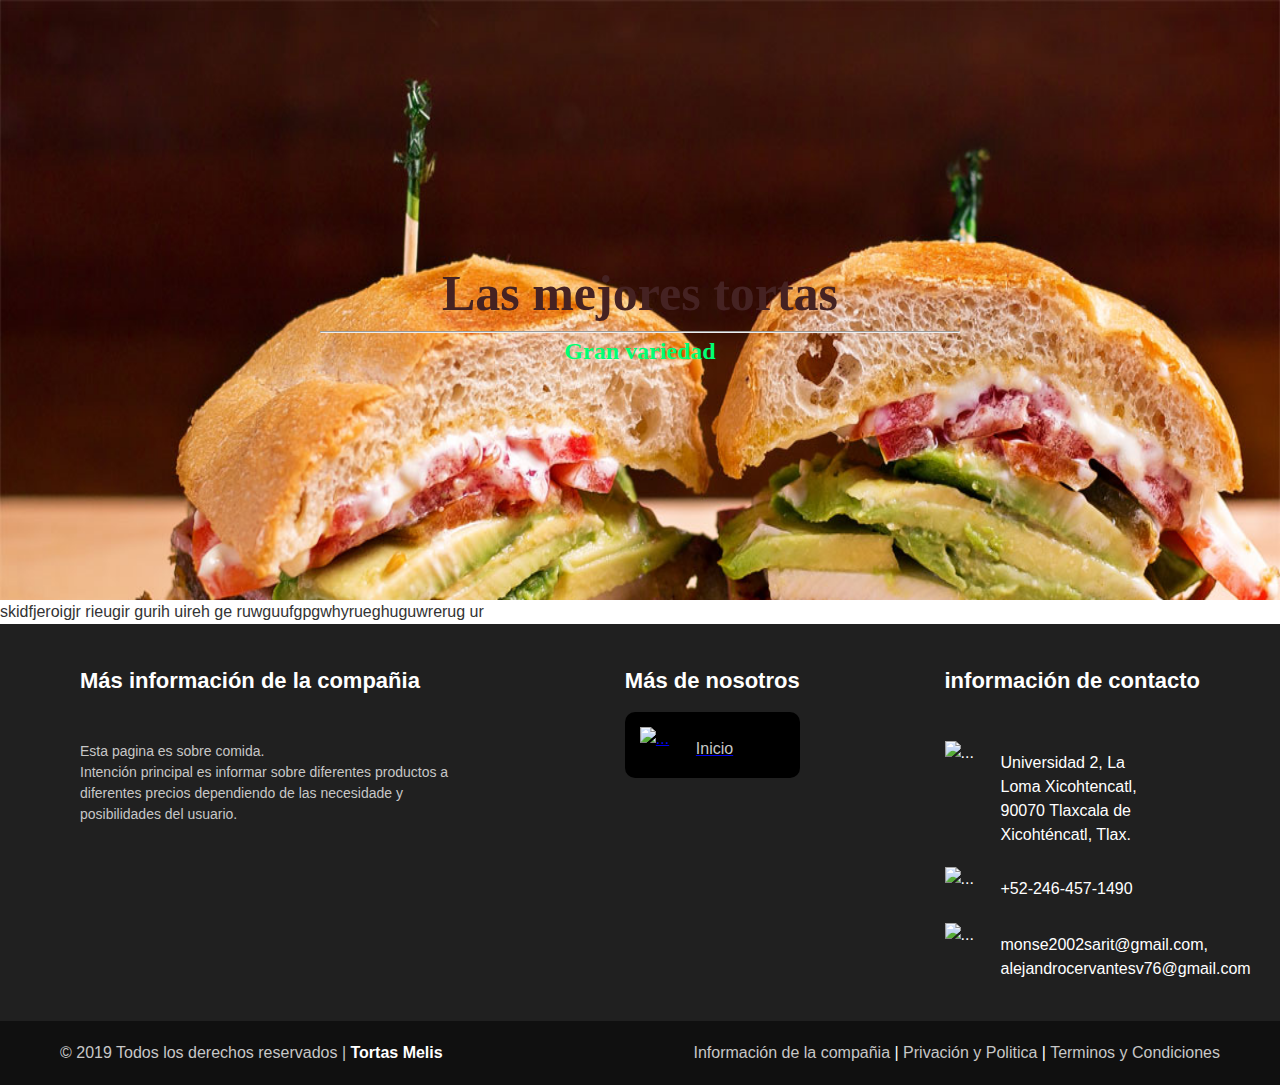
==== tortas.html @ 5f5c6051 "18" ====
<!DOCTYPE html>
<html lang="en" dir="ltr">
  <head>
    <meta charset="utf-8">
    <title>Tortas</title>
    <link rel="stylesheet" href="css/tortas.css">
    <link rel="stylesheet" type="text/css" href="css/footer.css">
    <style media="screen">
      #titulo{
          background: #FBFCFC url("imagenes/tortas2.jpg") repeat fixed; /*cambiar imagen*/
          background-size: 100% 100%;
          display: table;
        }
    </style>
  </head>
  <body>
<section>


    <nav id="titulo">
      <h1 size="50px">Las mejores tortas</h1>
      <hr width="50%">
      <h2 size="50px">Gran variedad</h2>
    </nav>

      <article class="contenido">
        <p>skidfjeroigjr rieugir gurih uireh ge ruwguufgpgwhyrueghuguwrerug ur</p>
      </article>
</section>

   <footer>
      <div class="container-footer-all">

        <div class="container-body">
          <div class="colum1">
            <h1>Más información de la compañia</h1> <br>
            <p>Esta pagina es sobre comida.<br>
              Intención principal es informar sobre diferentes productos a diferentes
              precios dependiendo de las necesidade y posibilidades del usuario.</p>
          </div>

          <div class="colum2">
            <h1> <center> Más de nosotros </center></h1>
            <a href="Formulario.php">
            </a>
            <a href="index.html">
              <div class="row">
                <img src="https://img.icons8.com/office/40/000000/home.png" alt="...">
                <p>Inicio</p>
              </div>
            </a>
          </div>

          <div class="colum3">
            <h1>información de contacto</h1>
            <br>
            <div class="row2">
              <img src="https://img.icons8.com/dusk/64/000000/near-me.png" alt="...">
              <label for="">Universidad 2, La Loma Xicohtencatl, 90070 Tlaxcala de
                Xicohténcatl, Tlax.</label>
            </div>
            <div class="row2">
              <img src="https://img.icons8.com/nolan/64/000000/phone-office.png" alt="...">
              <label for="">+52-246-457-1490</label>
            </div>
            <div class="row2">
              <img src="https://img.icons8.com/dusk/64/000000/email.png" alt="...">
              <label>monse2002sarit@gmail.com, alejandrocervantesv76@gmail.com</label>
            </div>
          </div>
        </div>

      </div>

      <div class="container-footer">
        <div class="footer">
          <div class="copyright">
            © 2019 Todos los derechos reservados | <a href="index.html">Tortas Melis</a>
          </div>

          <div class="information">
            <a href="#">Información de la compañia</a> |
            <a href="https://policies.google.com/?hl=es">Privación y Politica</a> |
            <a href="https://policies.google.com/terms?hl=es">Terminos y Condiciones
            </a>
          </div>
        </div>
      </div>
    </footer>
  </body>
</html>
---- css/tortas.css ----
*{
	box-sizing: border-box;
}

body{
	margin: 0;
	font-size: 1rem;
	line-height: 1.5;
	color:#333;
	overflow-x: hidden;
}
/*.header-overlay{ /*capa encima del video color*/
/*	height: 100vh;
	width: 100vw;
	position: absolute;
	top:0;
	left: 0;
	background: #E7D1B6;
	z-index: 1;
	opacity: .55;
}*/
.header-imagen{
	position: absolute;
	top: 0;
	left: 0;
	width: 100%;
	height: 100vh;
	overflow: hidden; /*para no ver barra de scroll*/
}
.header-imagen img{
	min-width: 100%;
	min-height: 100%;
}

#titulo{
  color: white;
    height: 600px;
    width: 100%;
    text-align: center;

    background-size: 100% 95%;
    background-size: cover;
}

#titulo h1{
	font-family: 'Amatic SC', cursive;
	color:#452222;
  text-align: center;
  margin-top: 20%;
  /*font-family: 'ZCOOL KuaiLe', cursive;*/
/*  margin-left: 40%;*/
	font-size: 50px;
}
#titulo h2{
	color: #00FF74 ;/*#433737*/
	font-family: 'ZCOOL KuaiLe', cursive;
}
#titulo hr{
	margin-left: 25%;
}
---- css/footer.css ----
*{
  margin: 0px;
  padding: 0px;
  box-sizing: border-box;
  font-family: sans-serif;
}

footer{
  width: 100%;
  background-color: #202020 ;/*#390202 */
  color: white;
}

.container-footer-all{
  width: 100%;
  max-width: 1200px;
  margin: auto;
  padding: 40px;
}

.container-body{
  display: flex;
  justify-content: space-between;
}

.colum1, .colum2, .colum3{
  max-width: 400px;
}

.colum1 h1, .colum2 h1, .colum3 h1{
  font-size: 22px;
}

.colum1 p{
  font-size: 14px;
  color: #c7c7c7;
  margin-top: 20px;
  transition: 1s;
}

.colum2 .row{
  margin-top: 15px;
  display: flex;
  background-color: black;
  padding: 15px;
  border-radius: 10px;
  transition: 1s;
}

.row:hover{
  background-color: #F3F3F3;/*#F3F3F3*/
}

.row:hover p{
  color: black;
}

.row img, .row2 img{
  width: 36px;
  height: 36px;
}
.row label, .row p{
  margin-top: 10px;
  margin-left: 20px;
  color: #c7c7c7;
}

.row2{
  margin-top: 20px;
  display: flex;
}

.row2 label, .row2 p{
  margin-top: 10px;
  margin-left: 20px;
  max-width: 140px;
}

.container-footer{
  width: 100%;
  background: #101010;
}

.footer{
  max-width: 1200px;
  margin: auto;
  display: flex;
  justify-content: space-between;
  padding: 20px;
}

.copyright{
  color: #c7c7c7;
}

.copyright a{
  text-decoration: none;
  color: white;
  font-weight: bold;
}

.information a{
  text-decoration: none;
  color: #c7c7c7;
}

/*Responsive footer*/

@media screen and (max-width: 1100px){
  .container-body{
    flex-wrap: wrap;
  }

  .colum1{
    max-width: 100%;
  }

  .information{
    font-size: 20px;
  }

  .colum2, .colum3{
    margin-top: 40px;
    margin: auto;
  }
}
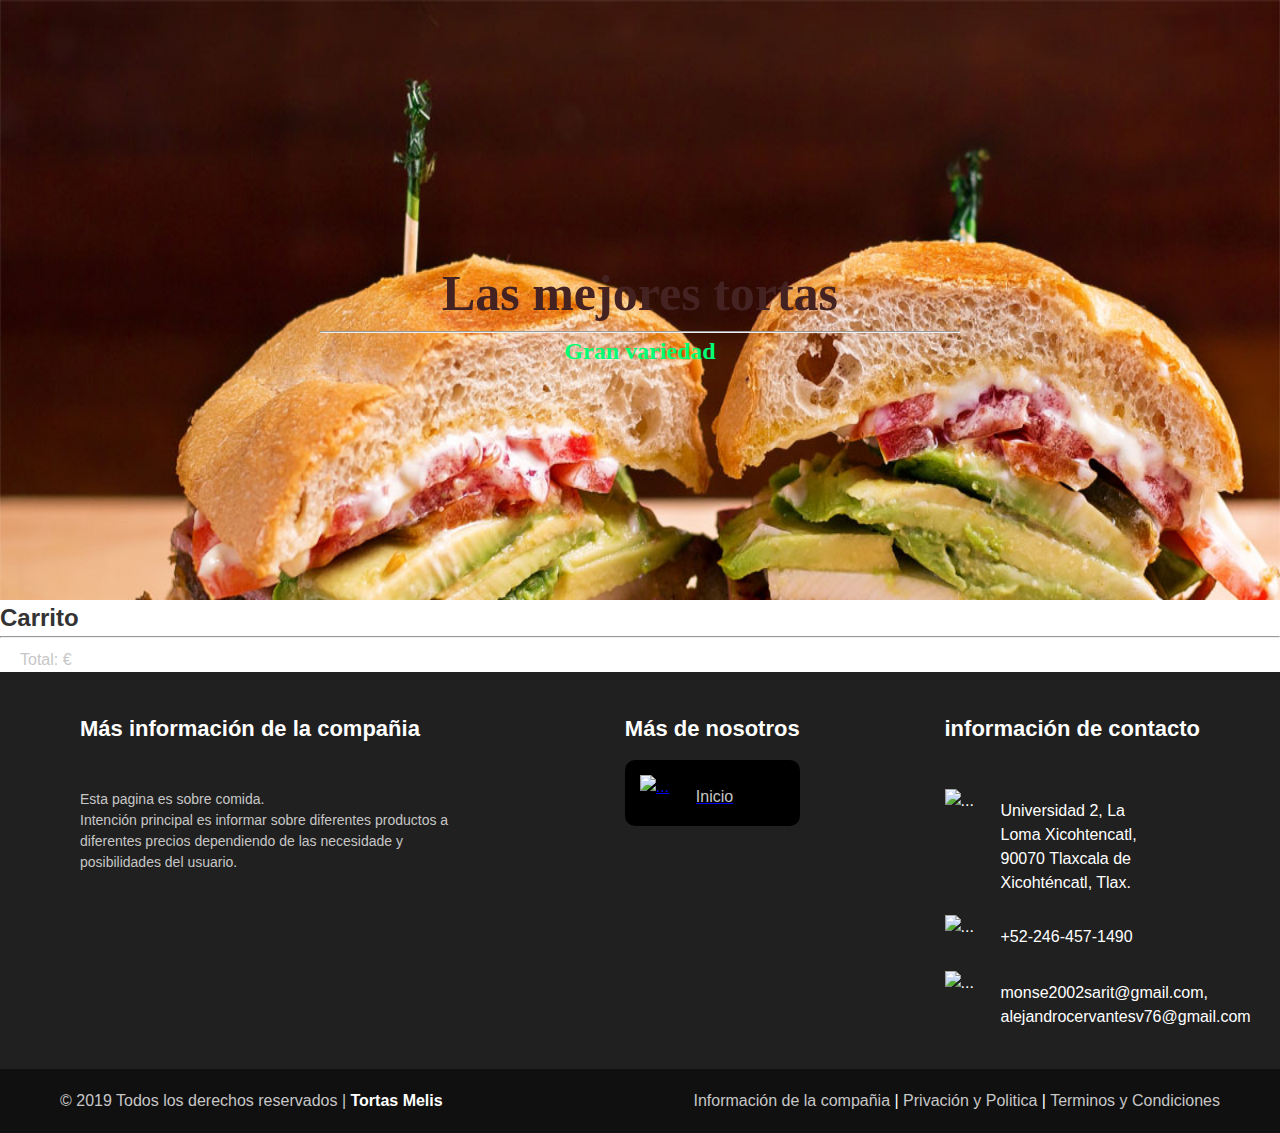
==== commit 3fa9b2b6: "19" ====
--- a/tortas.html
+++ b/tortas.html
@@ -24,7 +24,21 @@
     </nav>
 
       <article class="contenido">
-        <p>skidfjeroigjr rieugir gurih uireh ge ruwguufgpgwhyrueghuguwrerug ur</p>
+        <div class="container">
+        <div class="row">
+            <!-- Elementos generados a partir del JSON -->
+            <main id="items" class="col-sm-8 row"></main>
+            <!-- Carrito -->
+            <aside class="col-sm-4">
+                <h2>Carrito</h2>
+                <!-- Elementos del carrito -->
+                <ul id="carrito" class="list-group"></ul>
+                <hr>
+                <!-- Precio total -->
+                <p class="text-right">Total: <span id="total"></span>&euro;</p>
+            </aside>
+        </div>
+    </div>
       </article>
 </section>
 
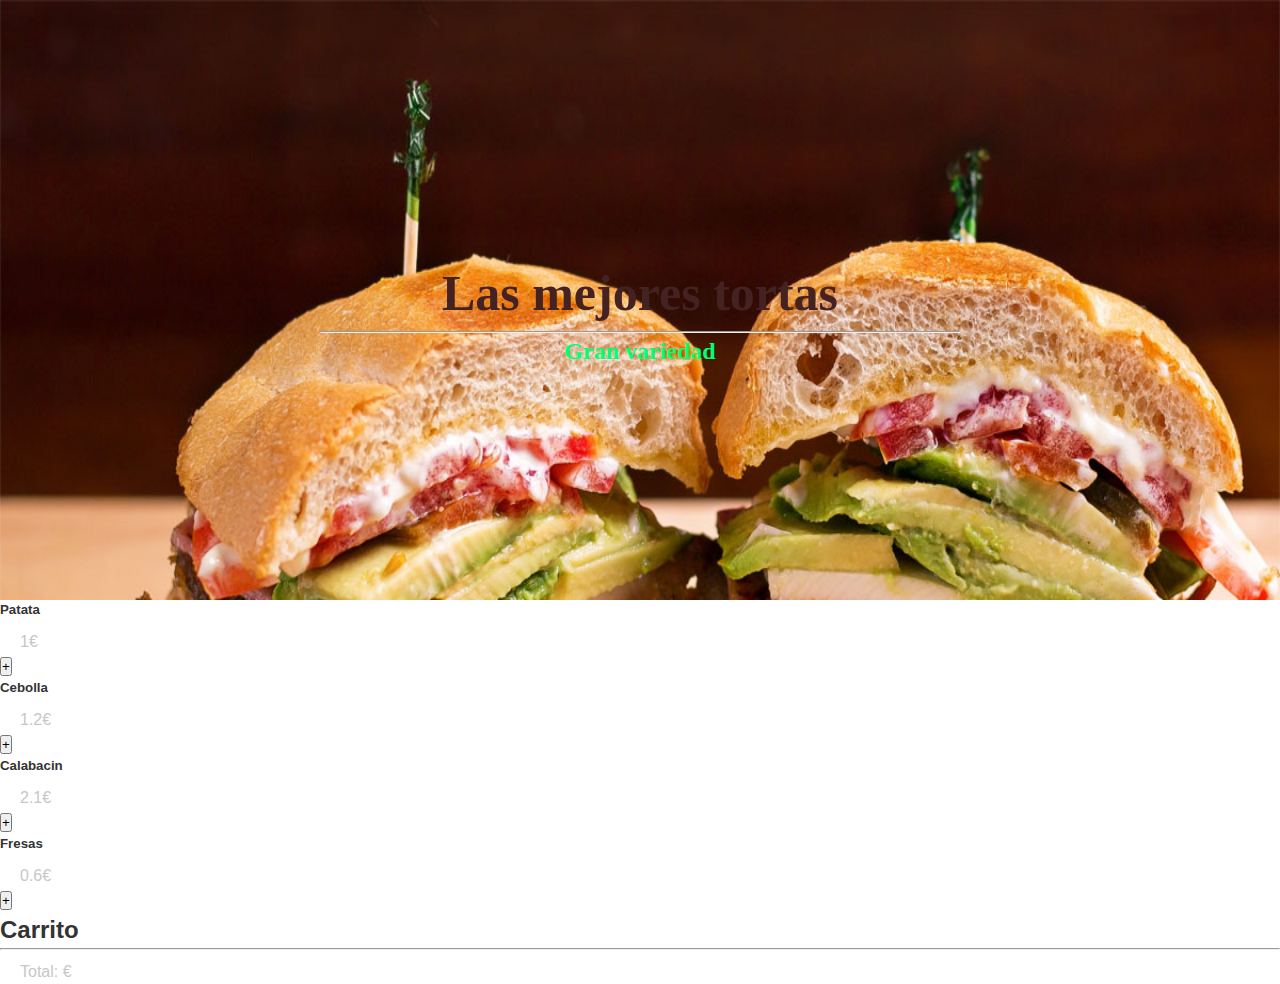
==== commit 6a00d52b: "22" ====
--- a/tortas.html
+++ b/tortas.html
@@ -5,6 +5,7 @@
     <title>Tortas</title>
     <link rel="stylesheet" href="css/tortas.css">
     <link rel="stylesheet" type="text/css" href="css/footer.css">
+  <!--  <link rel="stylesheet" href="js/car.js">-->
     <style media="screen">
       #titulo{
           background: #FBFCFC url("imagenes/tortas2.jpg") repeat fixed; /*cambiar imagen*/
@@ -12,6 +13,136 @@
           display: table;
         }
     </style>
+    <script>
+    window.onload = function () {
+        // Variables
+        let baseDeDatos = [
+            {
+                id: 1,
+                nombre: 'Patata',
+                precio: 1
+            },
+            {
+                id: 2,
+                nombre: 'Cebolla',
+                precio: 1.2
+            },
+            {
+                id: 3,
+                nombre: 'Calabacin',
+                precio: 2.1
+            },
+            {
+                id: 4,
+                nombre: 'Fresas',
+                precio: 0.6
+            }
+
+        ]
+        let $items = document.querySelector('#items');
+        let carrito = [];
+        let total = 0;
+        let $carrito = document.querySelector('#carrito');
+        let $total = document.querySelector('#total');
+        // Funciones
+        function renderItems () {
+            for (let info of baseDeDatos) {
+                // Estructura
+                let miNodo = document.createElement('div');
+                miNodo.classList.add('card', 'col-sm-4');
+                // Body
+                let miNodoCardBody = document.createElement('div');
+                miNodoCardBody.classList.add('card-body');
+                // Titulo
+                let miNodoTitle = document.createElement('h5');
+                miNodoTitle.classList.add('card-title');
+                miNodoTitle.textContent = info['nombre'];
+                // Precio
+                let miNodoPrecio = document.createElement('p');
+                miNodoPrecio.classList.add('card-text');
+                miNodoPrecio.textContent = info['precio'] + '€';
+                // Boton
+                let miNodoBoton = document.createElement('button');
+                miNodoBoton.classList.add('btn', 'btn-primary');
+                miNodoBoton.textContent = '+';
+                miNodoBoton.setAttribute('marcador', info['id']);
+                miNodoBoton.addEventListener('click', anyadirCarrito);
+                // Insertamos
+                miNodoCardBody.appendChild(miNodoTitle);
+                miNodoCardBody.appendChild(miNodoPrecio);
+                miNodoCardBody.appendChild(miNodoBoton);
+                miNodo.appendChild(miNodoCardBody);
+                $items.appendChild(miNodo);
+            }
+        }
+        function anyadirCarrito () {
+            // Anyadimos el Nodo a nuestro carrito
+            carrito.push(this.getAttribute('marcador'))
+            // Calculo el total
+            calcularTotal();
+            // Renderizamos el carrito
+            renderizarCarrito();
+
+        }
+
+        function renderizarCarrito () {
+            // Vaciamos todo el html
+            $carrito.textContent = '';
+            // Generamos los Nodos a partir de carrito
+            carrito.forEach(function (item, indice) {
+                // Obtenemos el item que necesitamos de la variable base de datos
+                let miItem = baseDeDatos.filter(function(itemBaseDatos) {
+                    return itemBaseDatos['id'] == item;
+                });
+                // Creamos el nodo del item del carrito
+                let miNodo = document.createElement('li');
+                miNodo.classList.add('list-group-item', 'text-right');
+                miNodo.textContent = `${miItem[0]['nombre']} - ${miItem[0]['precio']}€`;
+                // Boton de borrar
+                let miBoton = document.createElement('button');
+                miBoton.classList.add('btn', 'btn-danger', 'mx-5');
+                miBoton.textContent = 'X';
+                miBoton.setAttribute('posicion', indice);
+                miBoton.addEventListener('click', borrarItemCarrito);
+                // Mezclamos nodos
+                miNodo.appendChild(miBoton);
+                $carrito.appendChild(miNodo);
+            })
+        }
+
+        function borrarItemCarrito () {
+            // Obtenemos la posicion que hay en el boton pulsado
+            let posicion = this.getAttribute('posicion');
+            // Borramos la posicion que nos interesa
+            carrito.splice(posicion, 1);
+            // volvemos a renderizar
+            renderizarCarrito();
+            // Calculamos de nuevo el precio
+            calcularTotal();
+        }
+
+        function calcularTotal () {
+            // Limpiamos precio anterior
+            total = 0;
+            // Recorremos el array del carrito
+            for (let item of carrito) {
+                // De cada elemento obtenemos su precio
+                let miItem = baseDeDatos.filter(function(itemBaseDatos) {
+                    return itemBaseDatos['id'] == item;
+                });
+                total = total + miItem[0]['precio'];
+            }
+            // Formateamos el total para que solo tenga dos decimales
+            let totalDosDecimales = total.toFixed(2);
+            // Renderizamos el precio en el HTML
+            $total.textContent = totalDosDecimales;
+        }
+        // Eventos
+
+        // Inicio
+        renderItems();
+    }
+</script>
   </head>
   <body>
 <section>
@@ -42,7 +173,7 @@
       </article>
 </section>
 
-   <footer>
+  <!-- <footer>
       <div class="container-footer-all">
 
         <div class="container-body">
@@ -100,6 +231,6 @@
           </div>
         </div>
       </div>
-    </footer>
+    </footer>-->
   </body>
 </html>
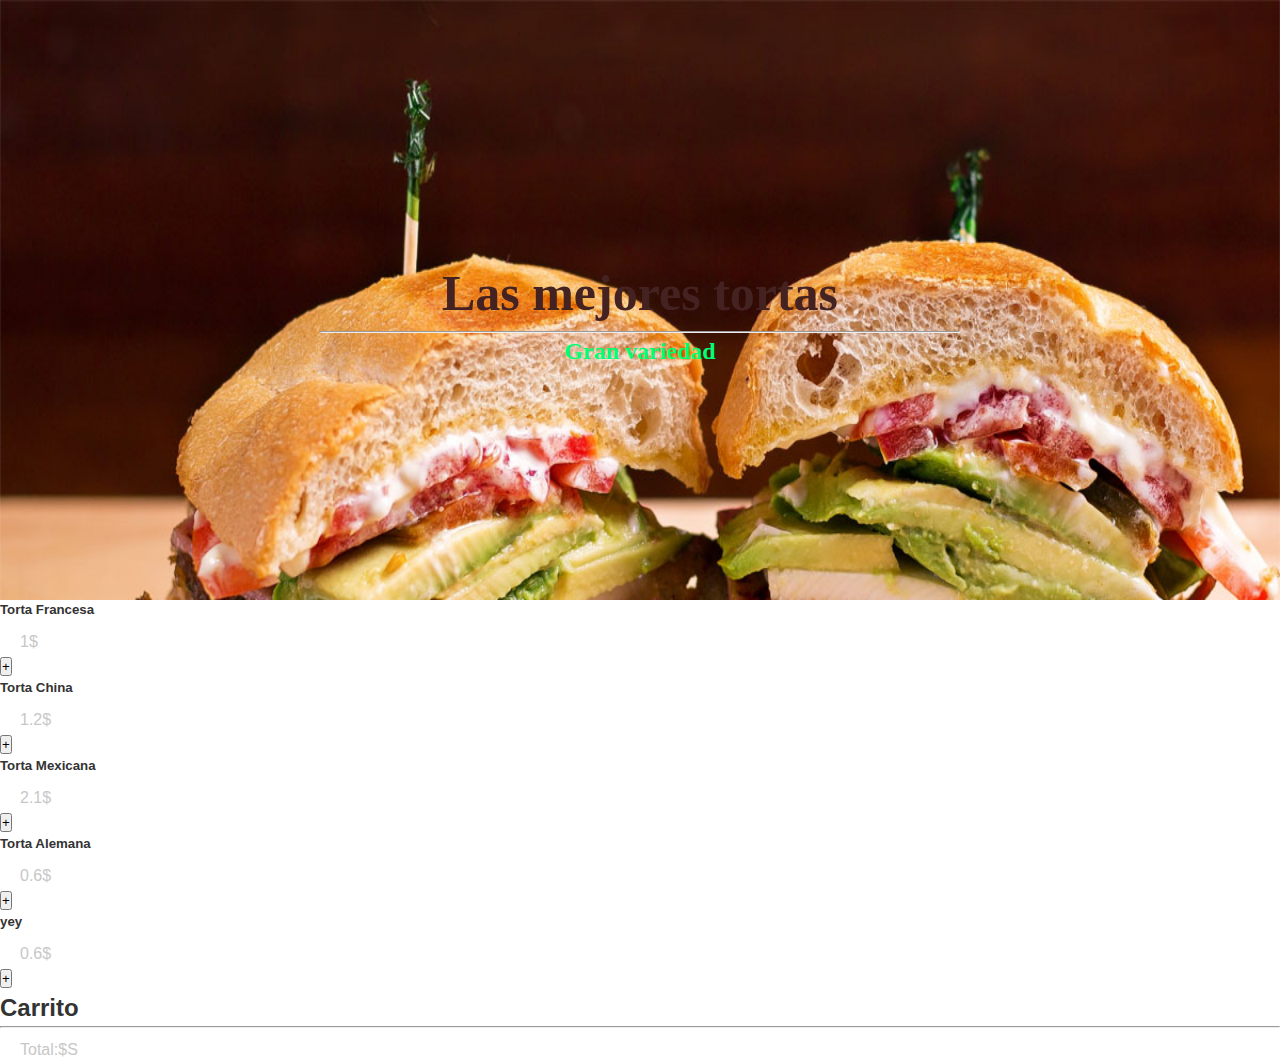
==== commit a7921ee0: "23" ====
--- a/tortas.html
+++ b/tortas.html
@@ -19,22 +19,27 @@
         let baseDeDatos = [
             {
                 id: 1,
-                nombre: 'Patata',
+                nombre: 'Torta Francesa',//Patata
                 precio: 1
             },
             {
                 id: 2,
-                nombre: 'Cebolla',
+                nombre: 'Torta China',//Cebolla
                 precio: 1.2
             },
             {
                 id: 3,
-                nombre: 'Calabacin',
+                nombre: 'Torta Mexicana',//Calabacin
                 precio: 2.1
             },
             {
                 id: 4,
-                nombre: 'Fresas',
+                nombre: 'Torta Alemana',//Fresas
+                precio: 0.6
+            },
+            {
+                id: 5,
+                nombre: 'yey',//Fresas
                 precio: 0.6
             }
 
@@ -60,7 +65,7 @@
                 // Precio
                 let miNodoPrecio = document.createElement('p');
                 miNodoPrecio.classList.add('card-text');
-                miNodoPrecio.textContent = info['precio'] + '€';
+                miNodoPrecio.textContent = info['precio'] + '$';//'€'
                 // Boton
                 let miNodoBoton = document.createElement('button');
                 miNodoBoton.classList.add('btn', 'btn-primary');
@@ -97,7 +102,7 @@
                 // Creamos el nodo del item del carrito
                 let miNodo = document.createElement('li');
                 miNodo.classList.add('list-group-item', 'text-right');
-                miNodo.textContent = `${miItem[0]['nombre']} - ${miItem[0]['precio']}€`;
+                miNodo.textContent = `${miItem[0]['nombre']} - ${miItem[0]['precio']}$`;//€`
                 // Boton de borrar
                 let miBoton = document.createElement('button');
                 miBoton.classList.add('btn', 'btn-danger', 'mx-5');
@@ -166,7 +171,7 @@
                 <ul id="carrito" class="list-group"></ul>
                 <hr>
                 <!-- Precio total -->
-                <p class="text-right">Total: <span id="total"></span>&euro;</p>
+                <p class="text-right">Total:$S<span id="total"></span></p><!--&euro-->
             </aside>
         </div>
     </div>
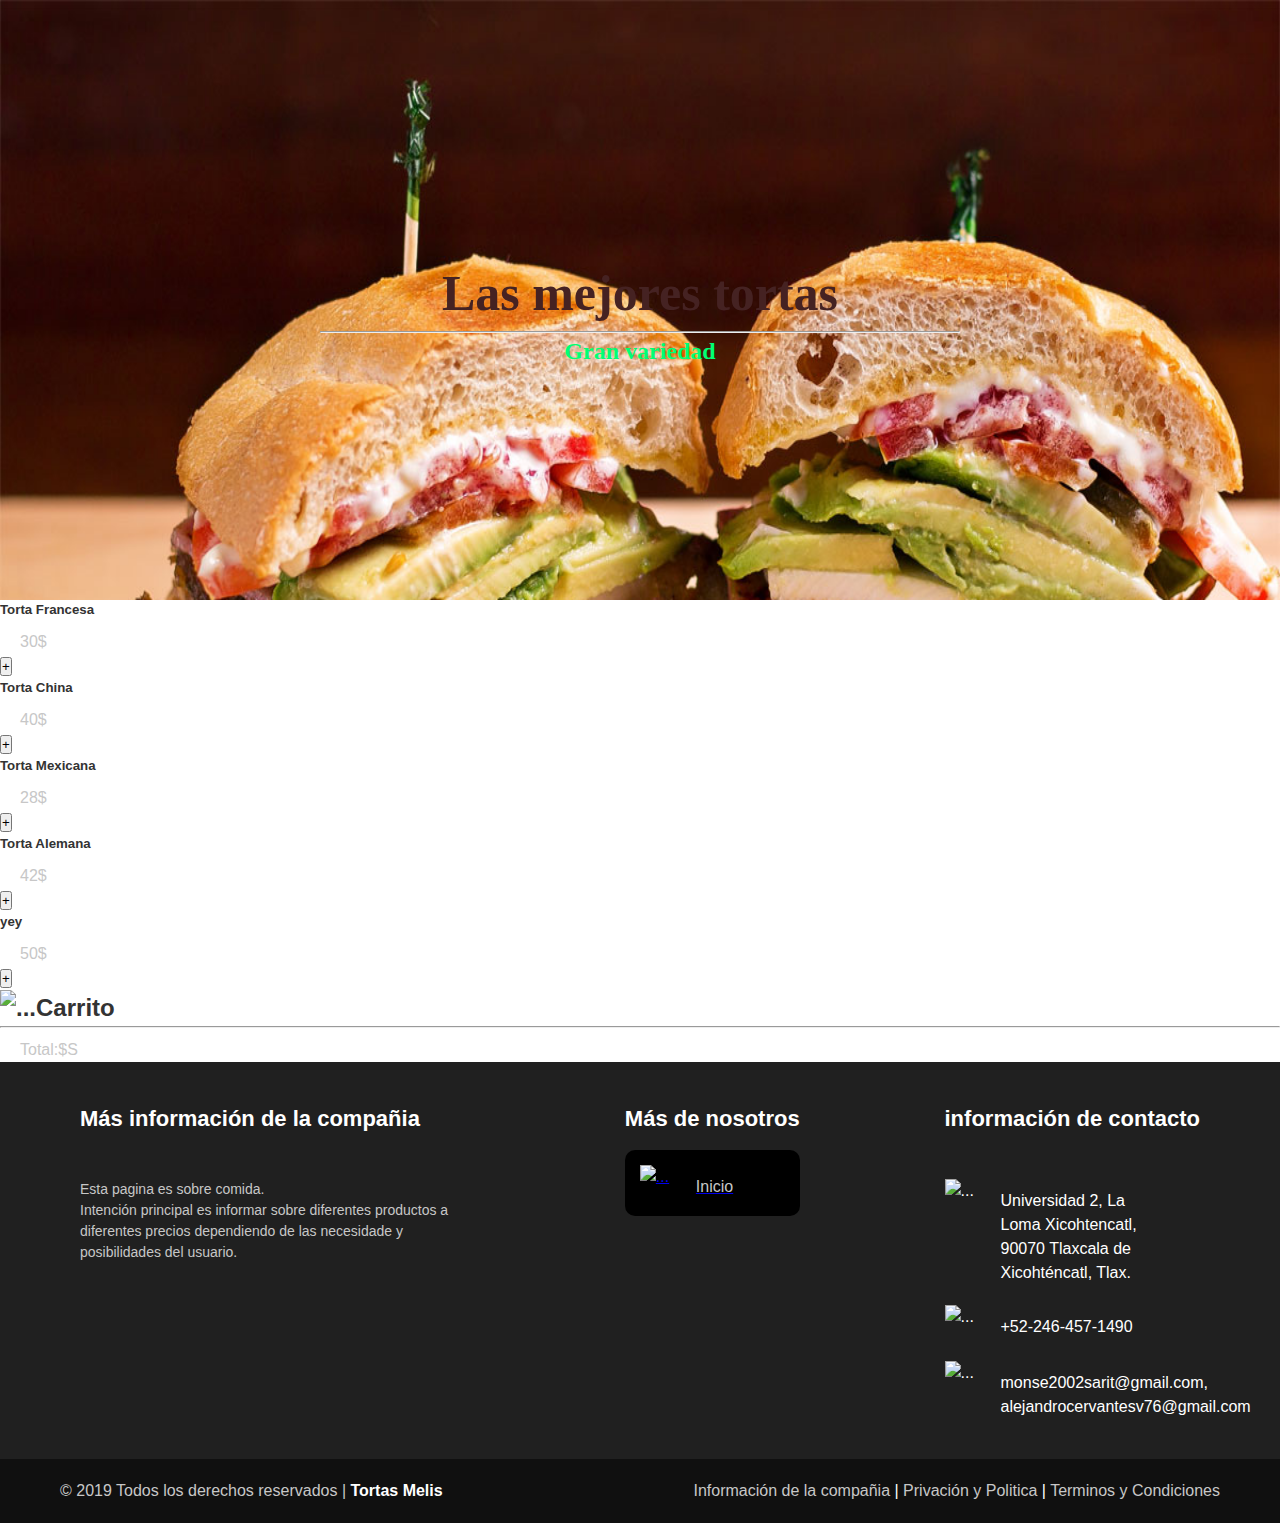
==== commit b3c50ee2: "24" ====
--- a/tortas.html
+++ b/tortas.html
@@ -20,27 +20,27 @@
             {
                 id: 1,
                 nombre: 'Torta Francesa',//Patata
-                precio: 1
+                precio:30
             },
             {
                 id: 2,
                 nombre: 'Torta China',//Cebolla
-                precio: 1.2
+                precio: 40
             },
             {
                 id: 3,
                 nombre: 'Torta Mexicana',//Calabacin
-                precio: 2.1
+                precio: 28
             },
             {
                 id: 4,
                 nombre: 'Torta Alemana',//Fresas
-                precio: 0.6
+                precio: 42
             },
             {
                 id: 5,
                 nombre: 'yey',//Fresas
-                precio: 0.6
+                precio: 50
             }
 
         ]
@@ -166,7 +166,8 @@
             <main id="items" class="col-sm-8 row"></main>
             <!-- Carrito -->
             <aside class="col-sm-4">
-                <h2>Carrito</h2>
+
+                <h2><img src="https://img.icons8.com/color/24/000000/add-shopping-cart.png" alt="...">Carrito</h2>
                 <!-- Elementos del carrito -->
                 <ul id="carrito" class="list-group"></ul>
                 <hr>
@@ -178,7 +179,7 @@
       </article>
 </section>
 
-  <!-- <footer>
+  <footer>
       <div class="container-footer-all">
 
         <div class="container-body">
@@ -236,6 +237,6 @@
           </div>
         </div>
       </div>
-    </footer>-->
+    </footer>
   </body>
 </html>
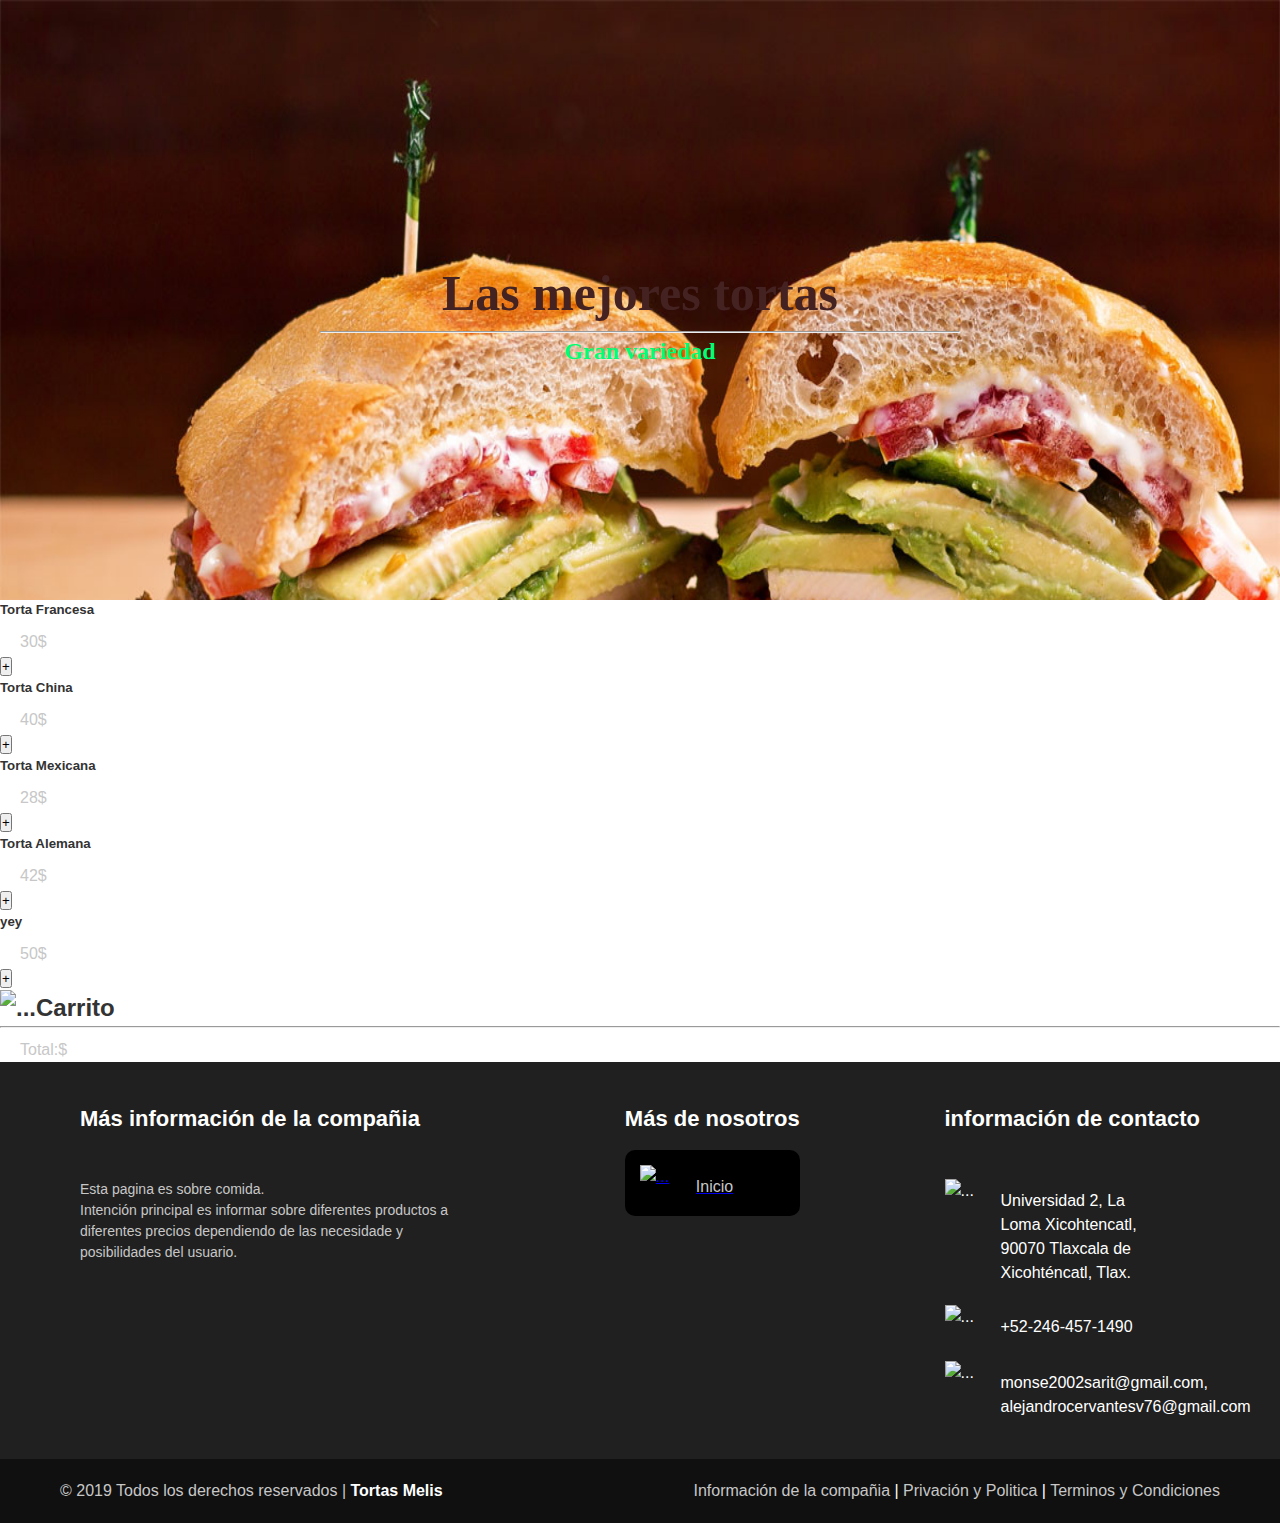
==== commit abefe487: "25" ====
--- a/tortas.html
+++ b/tortas.html
@@ -13,6 +13,8 @@
           display: table;
         }
     </style>
+
+    <!--INICIO CARRITO-->
     <script>
     window.onload = function () {
         // Variables
@@ -148,6 +150,8 @@
         renderItems();
     }
 </script>
+<!--FIN CARRITO-->
+
   </head>
   <body>
 <section>
@@ -158,7 +162,7 @@
       <hr width="50%">
       <h2 size="50px">Gran variedad</h2>
     </nav>
-
+<!--CARRITO-->
       <article class="contenido">
         <div class="container">
         <div class="row">
@@ -172,11 +176,12 @@
                 <ul id="carrito" class="list-group"></ul>
                 <hr>
                 <!-- Precio total -->
-                <p class="text-right">Total:$S<span id="total"></span></p><!--&euro-->
+                <p class="text-right">Total:$<span id="total"></span></p><!--&euro-->
             </aside>
         </div>
     </div>
       </article>
+<!--FIN CARRITO-->
 </section>
 
   <footer>
